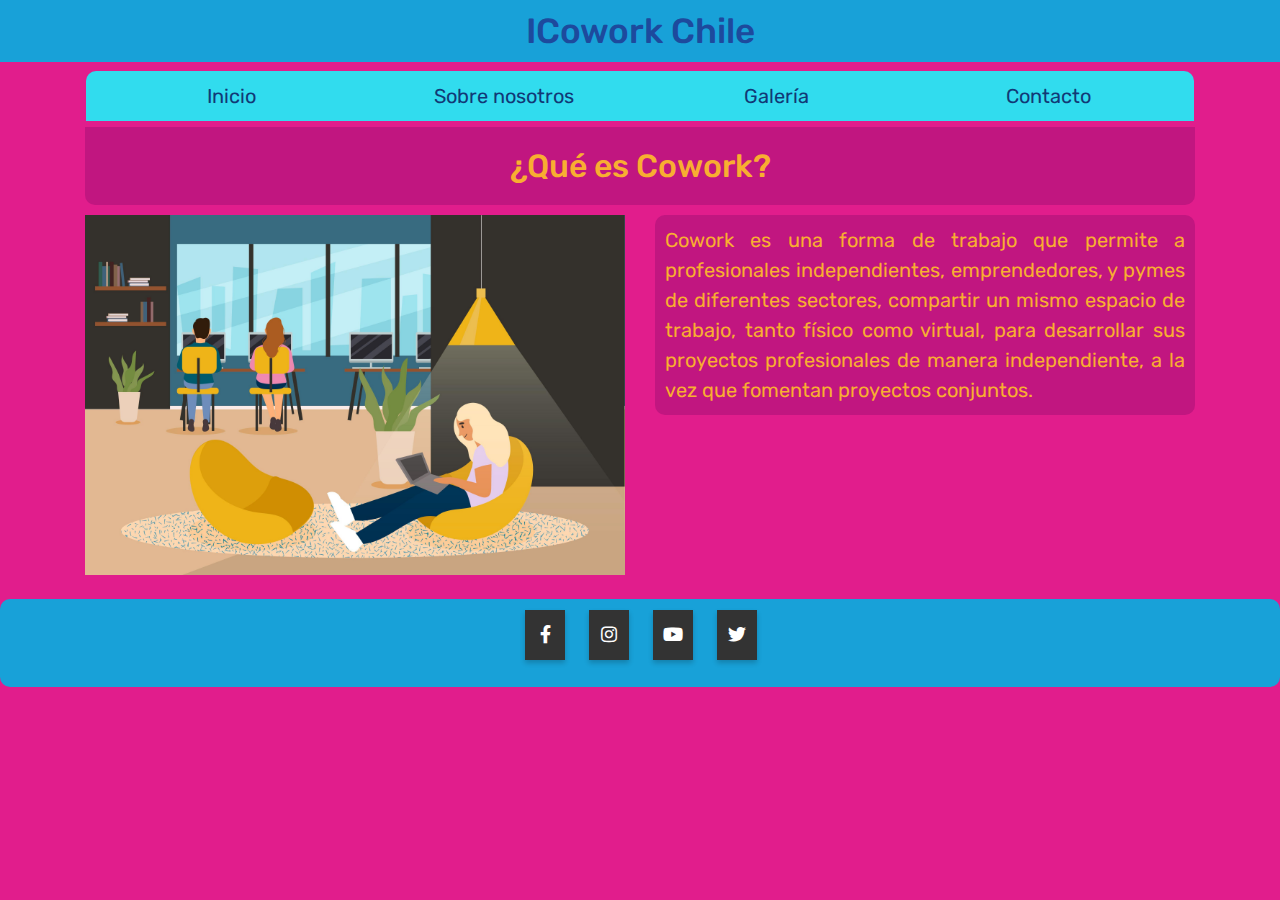
==== about.html @ a840237e "V1" ====
<!DOCTYPE html>
<html lang="en">
<head>
    <meta charset="UTF-8">
    <meta http-equiv="X-UA-Compatible" content="IE=edge">
    <meta name="viewport" content="width=device-width, initial-scale=1.0">
    <title>About Us</title>
    <link rel="preconnect" href="https://fonts.googleapis.com">
    <link rel="preconnect" href="https://fonts.gstatic.com" crossorigin>
    <link href="https://fonts.googleapis.com/css2?family=Rubik:wght@400;700&display=swap" rel="stylesheet">
    <link rel="stylesheet" href="https://use.fontawesome.com/releases/v5.8.1/css/all.css">
    <link rel="stylesheet" href="https://stackpath.bootstrapcdn.com/bootstrap/4.3.1/css/bootstrap.min.css" integrity="sha384-ggOyR0iXCbMQv3Xipma34MD+dH/1fQ784/j6cY/iJTQUOhcWr7x9JvoRxT2MZw1T" crossorigin="anonymous">
    <link rel="stylesheet" href="css/estilos.css">
</head>

<body>
    <header>
        <h1>ICowork Chile</h1>
    </header>
    <nav>
        <div class="container">
            <div class="row menuNav">
                <div class="col-xs-12 col-sm-6 col-md-3 col-lg-3">
                    <a href="index.html">Inicio </a> 
                </div>
                <div class="col-xs-12 col-sm-6 col-md-3 col-lg-3">
                    <a href="about.html">Sobre nosotros </a>
                </div >
                <div class=" col-xs-12 col-sm-6 col-md-3 col-lg-3">
                    <a href="galeria.html">Galería </a>
                </div>
                <div class="col-xs-12 col-sm-6 col-md-3 col-lg-3"> 
                    <a href="contacto.html">Contacto</a>
                </div>
            </div>
        </div>
    </nav>
    <main>
        
        <div class="container">
            <h2>¿Qué es Cowork?</h2>
            <div class="row">
                <img class="col-xs-12 col-sm-12 col-md-6" src="img/aboutCowork.jpg" alt="oficina"/>
                
                <div class="col-xs-12 col-sm-12 col-md-6">
                    <p>Cowork es una forma de trabajo que permite a profesionales independientes, emprendedores, y pymes de diferentes sectores, compartir un mismo espacio de trabajo, tanto físico como virtual, para desarrollar sus proyectos profesionales de manera independiente, a la vez que fomentan proyectos conjuntos.</p>   
                </div>
                  
            </div>
        </div>          
    </main></br>
    <footer> 
        <div class="rrss">
            <ul>
                <li><a href="#" class="facebook"> <i class="fab fa-facebook-f"></i></a></li>
                <li><a href="#" class="instagram"> <i class="fab fa-instagram"></i></a></li>
                <li><a href="#" class="youtube"> <i class="fab fa-youtube"></i></a></li>
                <li><a href="#" class="twitter"> <i class="fab fa-twitter"></i></a></li>  
            </ul>      
        </div>
     </footer>     
     <script src="https://code.jquery.com/jquery-3.3.1.slim.min.js" integrity="sha384-q8i/X+965DzO0rT7abK41JStQIAqVgRVzpbzo5smXKp4YfRvH+8abtTE1Pi6jizo" crossorigin="anonymous"></script>
     <script src="https://cdnjs.cloudflare.com/ajax/libs/popper.js/1.14.7/umd/popper.min.js" integrity="sha384-UO2eT0CpHqdSJQ6hJty5KVphtPhzWj9WO1clHTMGa3JDZwrnQq4sF86dIHNDz0W1" crossorigin="anonymous"></script>
     <script src="https://stackpath.bootstrapcdn.com/bootstrap/4.3.1/js/bootstrap.min.js" integrity="sha384-JjSmVgyd0p3pXB1rRibZUAYoIIy6OrQ6VrjIEaFf/nJGzIxFDsf4x0xIM+B07jRM" crossorigin="anonymous"></script>
</body>
</html>
---- css/estilos.css ----
* {
  font-family: "Rubik", sans-serif;
}
body{
  background-color: #e11d8c;
}

:root {
  --facebook: #3b5999;
  --instagram: #e4405f;
  --youtube: #bd081c;
  --twitter: #55acee;
}

.menuNav {
  margin: .07%;
  background-color: #31dcee;
  text-align: center;
  padding: 10px;
  font-size: 20px;
  border-radius: 10px;
  border-radius: 10px 10px 0px 0px
}

.container-fluid >.row > img {
  margin-bottom: 10px;
}


nav {
  display: flex;
  justify-content: center;
}

a:link,
a:visited {
  color: #113976;
  margin: 1px;
  padding: 9px;
  text-align: center;
  width: 100%;
  text-decoration: none;
}
a:hover {
  background-color: #9bf6ff;
  border-radius: 10px;
}
a:active {
  background-color: dodgerblue;
}

h1 {
  background-color: #18a1d8;
  color: #1d4a9d;
  padding: 10px;
  text-align: center;
  font-size: 35px;

}
h2 {
  background-color: #c11680;
  color: #f8ae31;
  border-radius: 0px 0px 10px 10px;
  margin-top: 5px;
  margin-bottom: 10px;
  text-align: center;
  padding: 20px;
}

footer {
  background-color: #18a1d8;
  width: 100%;
  text-align: center;
  bottom: 0;
  border-radius: 10px;
}

.boton > input {
  width: 60px;
  padding: 10px;
  margin: auto;
  font-family: "Rubik", sans-serif;
  border-radius: 10px;
}
.btn-send {
  font-weight: 300;
  text-transform: uppercase;
  letter-spacing: 0.2em;
  width: 80%;
  margin-left: 3px
}

.help-block.with-errors {
  color: #ff5050;
  margin-top: 5px
}

.card {
  margin-left: 10px;
  margin-right: 10px
}

p {
  text-align: justify;
  background-color: rgba(193, 22, 128);
  color: #f8ae31;
  border-radius: 10px;
  padding: 10px;
  font-size: 20px;
}



.galeriaImg{
  border-radius: 10px;
  box-shadow: 5px 5px 9px #c0167f;
  margin: 5px;
}

.rrss {
  display: flex;
  align-items: center;
  justify-content: center;
  margin: auto;
}

ul {
  padding: 0;
}

.rrss ul li {
  display: inline-block;
  margin: 10px;
  width: 40px;
  text-align: center;
}

.rrss ul li a {
  display: block;
  padding: 0 10px;
  background-color: #333;
  color: white;
  line-height: 50px;
  font-size: 18px;
  box-shadow: 0 3px 5px 0px rgba(0, 0, 0, 0.2);
  transition: 0.2s;
}

.rrss ul:hover a {
  filter: blur(2px);
}

.rrss ul li a:hover {
  transform: translateY(-3px) scale(1.05);
  box-shadow: 0 5px 5px 0px rgba(0, 0, 0, 0.4);
  filter: none;
}

.rrss ul li .facebook:hover {
  background: var(--facebook);
}
.rrss ul li .instagram:hover {
  background: var(--instagram);
}
.rrss ul li .youtube:hover {
  background: var(--youtube);
}
.rrss ul li .twitter:hover {
  background: var(--twitter);
}
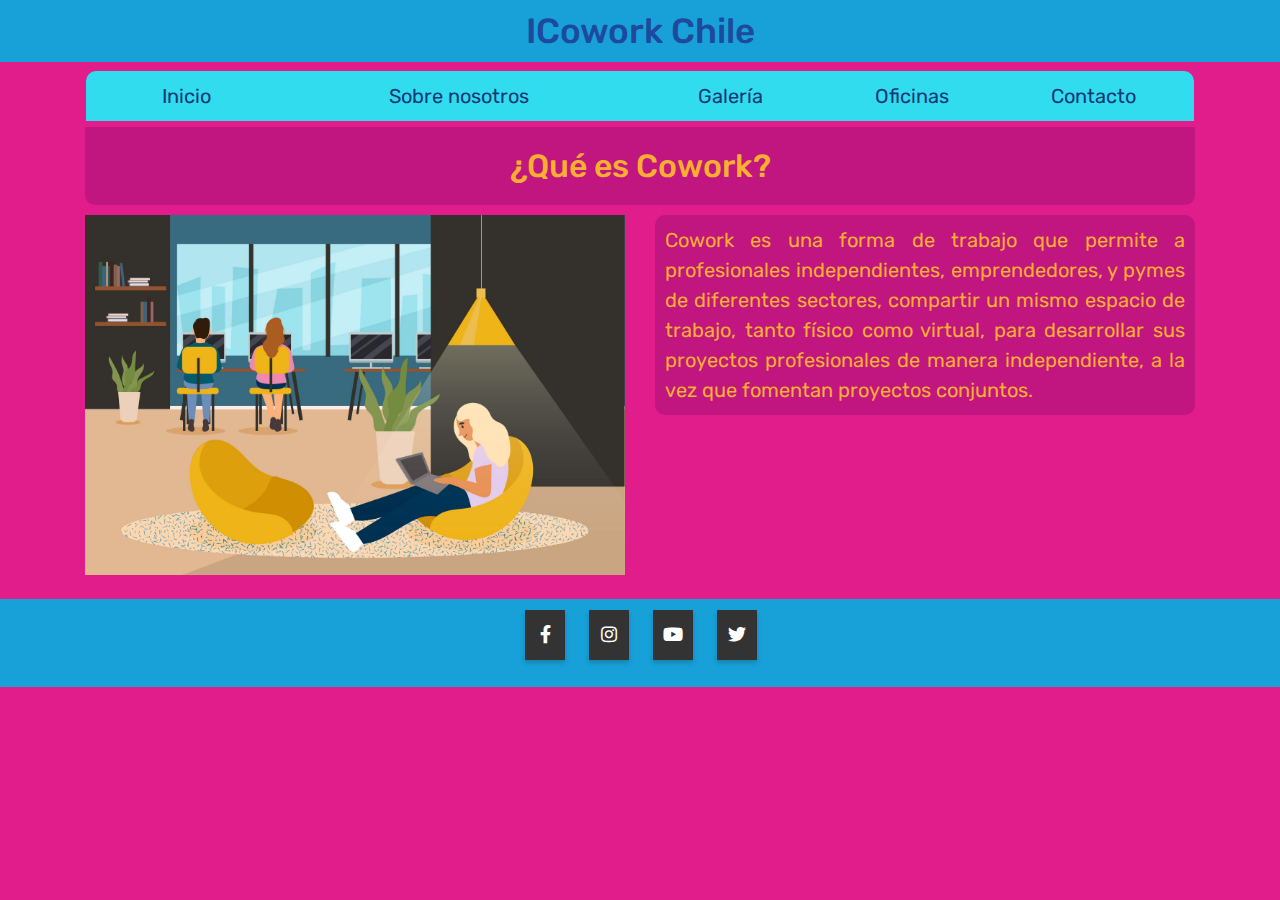
==== commit 8901cca9: "jQuery" ====
--- a/about.html
+++ b/about.html
@@ -12,7 +12,6 @@
     <link rel="stylesheet" href="https://stackpath.bootstrapcdn.com/bootstrap/4.3.1/css/bootstrap.min.css" integrity="sha384-ggOyR0iXCbMQv3Xipma34MD+dH/1fQ784/j6cY/iJTQUOhcWr7x9JvoRxT2MZw1T" crossorigin="anonymous">
     <link rel="stylesheet" href="css/estilos.css">
 </head>
-
 <body>
     <header>
         <h1>ICowork Chile</h1>
@@ -20,23 +19,25 @@
     <nav>
         <div class="container">
             <div class="row menuNav">
-                <div class="col-xs-12 col-sm-6 col-md-3 col-lg-3">
+                <div class="col-xs-12 col-sm-12 col-md-3 col-lg-2">
                     <a href="index.html">Inicio </a> 
                 </div>
-                <div class="col-xs-12 col-sm-6 col-md-3 col-lg-3">
+                <div class="col-xs-12 col-sm-6 col-md-3 col-lg-4">
                     <a href="about.html">Sobre nosotros </a>
                 </div >
-                <div class=" col-xs-12 col-sm-6 col-md-3 col-lg-3">
+                <div class=" col-xs-12 col-sm-6 col-md-3 col-lg-2">
                     <a href="galeria.html">Galería </a>
                 </div>
-                <div class="col-xs-12 col-sm-6 col-md-3 col-lg-3"> 
+                <div class=" col-xs-12 col-sm-6 col-md-3 col-lg-2">
+                    <a href="oficinas.html">Oficinas </a>
+                </div>
+                <div class="col-xs-12 col-sm-6 col-md-3 col-lg-2"> 
                     <a href="contacto.html">Contacto</a>
                 </div>
             </div>
         </div>
     </nav>
     <main>
-        
         <div class="container">
             <h2>¿Qué es Cowork?</h2>
             <div class="row">
--- a/css/estilos.css
+++ b/css/estilos.css
@@ -66,13 +66,18 @@
   text-align: center;
   padding: 20px;
 }
+table{
+  font-family: "Rubik", sans-serif;
+  margin-left: auto;
+  margin-right: auto;
+  background-color: #9bf6ff;
+}
 
 footer {
   background-color: #18a1d8;
   width: 100%;
   text-align: center;
   bottom: 0;
-  border-radius: 10px;
 }
 
 .boton > input {
@@ -169,3 +174,26 @@
   background: var(--twitter);
 }
 
+.fancy {
+  height: 80vh;
+  margin-top: 10px;
+  background-attachment: fixed;
+  background-position: center center;
+  
+}
+
+.wrapper {
+  width: 100%;
+  margin: auto 3%;
+}
+
+.wrapper a img {
+  width: 100%;
+}
+
+.wrapper a {
+  width: 30%;
+  float: left;
+  margin: 5px;
+}
+
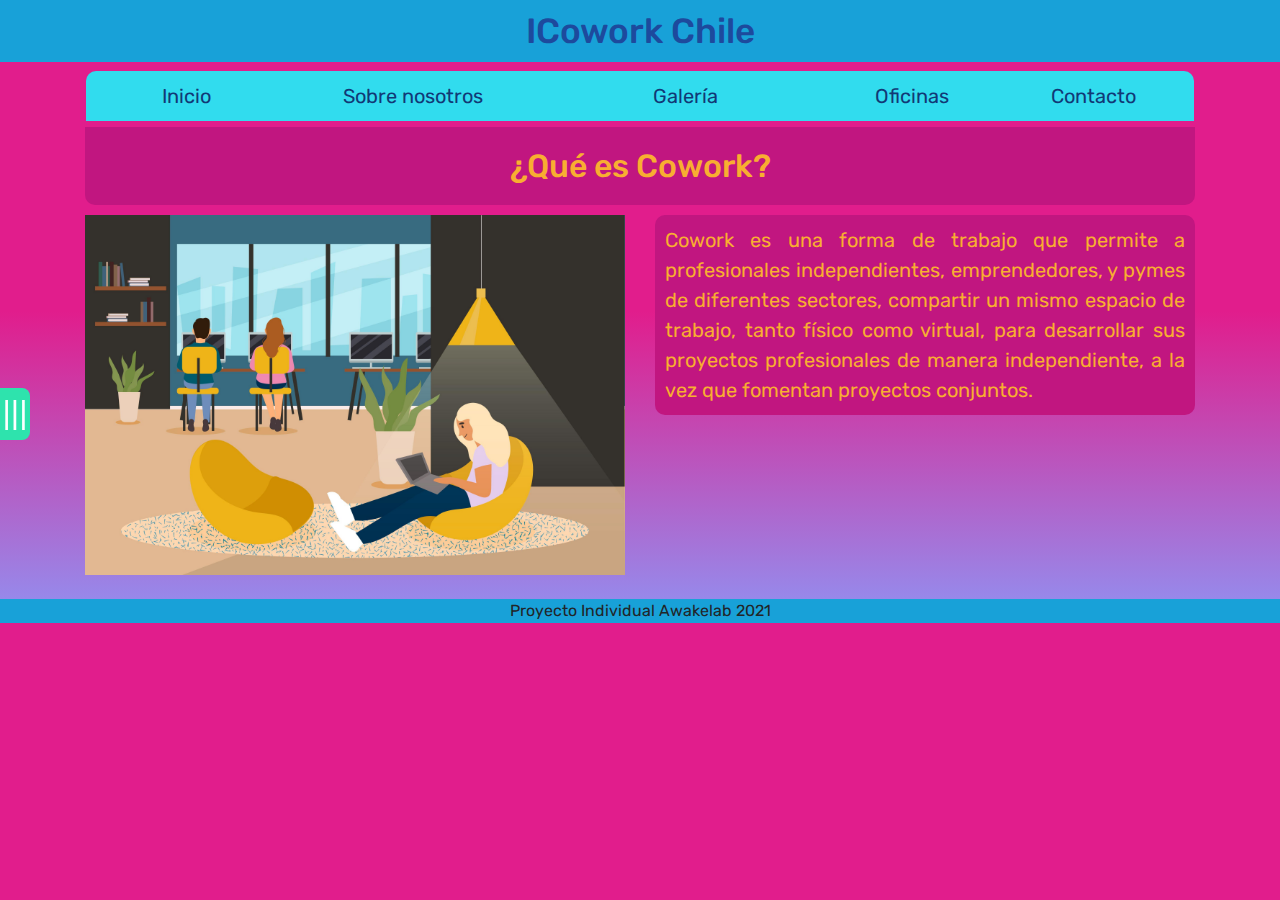
==== commit 2ecc91b1: "Sprint-Final" ====
--- a/about.html
+++ b/about.html
@@ -19,25 +19,40 @@
     <nav>
         <div class="container">
             <div class="row menuNav">
-                <div class="col-xs-12 col-sm-12 col-md-3 col-lg-2">
-                    <a href="index.html">Inicio </a> 
+                <div class="col-xs-12 col-sm-12 col-md-2 col-lg-2">
+                    <a class="navegacion" href="index.html">Inicio </a> 
                 </div>
-                <div class="col-xs-12 col-sm-6 col-md-3 col-lg-4">
-                    <a href="about.html">Sobre nosotros </a>
+                <div class="col-xs-12 col-sm-6 col-md-4 col-lg-3">
+                    <a class="navegacion" href="about.html">Sobre nosotros </a>
                 </div >
-                <div class=" col-xs-12 col-sm-6 col-md-3 col-lg-2">
-                    <a href="galeria.html">Galería </a>
+                <div class=" col-xs-12 col-sm-6 col-md-2 col-lg-3">
+                    <a class="navegacion" href="galeria.html">Galería </a>
                 </div>
-                <div class=" col-xs-12 col-sm-6 col-md-3 col-lg-2">
-                    <a href="oficinas.html">Oficinas </a>
+                <div class=" col-xs-12 col-sm-6 col-md-2 col-lg-2">
+                    <a class="navegacion" href="oficinas.html">Oficinas </a>
                 </div>
-                <div class="col-xs-12 col-sm-6 col-md-3 col-lg-2"> 
-                    <a href="contacto.html">Contacto</a>
+                <div class="col-xs-12 col-sm-6 col-md-2 col-lg-2"> 
+                    <a class="navegacion" href="contacto.html">Contacto</a>
                 </div>
+
             </div>
         </div>
     </nav>
     <main>
+        <aside>
+            <input type="checkbox" class="checkbox" id="check">
+            <label class="menu" for="check">|||</label>
+            <div class="left-panel">
+                <div class="rrss">
+                    <ul>
+                        <li><a href="#" class="facebook"> <i class="fab fa-facebook-f"></i></a></li>
+                        <li><a href="#" class="instagram"> <i class="fab fa-instagram"></i></a></li>
+                        <li><a href="#" class="youtube"> <i class="fab fa-youtube"></i></a></li>
+                        <li><a href="#" class="twitter"> <i class="fab fa-twitter"></i></a></li>  
+                    </ul>      
+                </div>
+            </div>
+        </aside>       
         <div class="container">
             <h2>¿Qué es Cowork?</h2>
             <div class="row">
@@ -50,16 +65,9 @@
             </div>
         </div>          
     </main></br>
-    <footer> 
-        <div class="rrss">
-            <ul>
-                <li><a href="#" class="facebook"> <i class="fab fa-facebook-f"></i></a></li>
-                <li><a href="#" class="instagram"> <i class="fab fa-instagram"></i></a></li>
-                <li><a href="#" class="youtube"> <i class="fab fa-youtube"></i></a></li>
-                <li><a href="#" class="twitter"> <i class="fab fa-twitter"></i></a></li>  
-            </ul>      
-        </div>
-     </footer>     
+    <footer>
+        Proyecto Individual Awakelab 2021 
+    </footer>    
      <script src="https://code.jquery.com/jquery-3.3.1.slim.min.js" integrity="sha384-q8i/X+965DzO0rT7abK41JStQIAqVgRVzpbzo5smXKp4YfRvH+8abtTE1Pi6jizo" crossorigin="anonymous"></script>
      <script src="https://cdnjs.cloudflare.com/ajax/libs/popper.js/1.14.7/umd/popper.min.js" integrity="sha384-UO2eT0CpHqdSJQ6hJty5KVphtPhzWj9WO1clHTMGa3JDZwrnQq4sF86dIHNDz0W1" crossorigin="anonymous"></script>
      <script src="https://stackpath.bootstrapcdn.com/bootstrap/4.3.1/js/bootstrap.min.js" integrity="sha384-JjSmVgyd0p3pXB1rRibZUAYoIIy6OrQ6VrjIEaFf/nJGzIxFDsf4x0xIM+B07jRM" crossorigin="anonymous"></script>
--- a/css/estilos.css
+++ b/css/estilos.css
@@ -2,7 +2,7 @@
   font-family: "Rubik", sans-serif;
 }
 body{
-  background-color: #e11d8c;
+    background: linear-gradient(#e11d8c, #e11d8c, #9191f2);
 }
 
 :root {
@@ -11,12 +11,16 @@
   --youtube: #bd081c;
   --twitter: #55acee;
 }
+nav {
+  display: flex;
+  justify-content: center;
+}
 
 .menuNav {
   margin: .07%;
   background-color: #31dcee;
   text-align: center;
-  padding: 10px;
+  padding:10px;
   font-size: 20px;
   border-radius: 10px;
   border-radius: 10px 10px 0px 0px
@@ -27,13 +31,10 @@
 }
 
 
-nav {
-  display: flex;
-  justify-content: center;
-}
-
-a:link,
-a:visited {
+
+
+.navegacion:link,
+.navegacion:visited {
   color: #113976;
   margin: 1px;
   padding: 9px;
@@ -41,13 +42,23 @@
   width: 100%;
   text-decoration: none;
 }
-a:hover {
+.navegacion:hover {
   background-color: #9bf6ff;
   border-radius: 10px;
 }
-a:active {
+.navegacion:active {
   background-color: dodgerblue;
 }
+
+
+
+.wrapper a img:hover{
+  transform: translateY(-3px) scale(1.10);
+  box-shadow: 0 5px 5px 0px rgba(0, 0, 0, 0.4);
+  
+  
+}
+
 
 h1 {
   background-color: #18a1d8;
@@ -126,17 +137,20 @@
   display: flex;
   align-items: center;
   justify-content: center;
-  margin: auto;
+  margin: 50%;
+  
 }
 
 ul {
   padding: 0;
 }
 
+
 .rrss ul li {
   display: inline-block;
-  margin: 10px;
-  width: 40px;
+  margin: 5px 10px;
+  
+  width: 100%;
   text-align: center;
 }
 
@@ -146,9 +160,11 @@
   background-color: #333;
   color: white;
   line-height: 50px;
+  width: 50px;
   font-size: 18px;
   box-shadow: 0 3px 5px 0px rgba(0, 0, 0, 0.2);
   transition: 0.2s;
+  border-radius: 5px;
 }
 
 .rrss ul:hover a {
@@ -197,3 +213,49 @@
   margin: 5px;
 }
 
+
+.menu {
+  width: 30px;
+  height: 52px;
+  background: #2EE3AD;
+  border-radius: 0 0.5rem 0.5rem 0;
+  position: fixed;
+  top: 40%;
+  font-family: sans-serif;
+  font-size: 2rem;
+  color: white;
+  text-align: center;
+  transition: left 0.7s;
+  margin-top: 28px; 
+}
+
+.checkbox:checked ~ .menu {
+  left: 70px;
+  border-radius: 0 0.5rem 0.5rem 0;
+  margin-top: 28px; 
+}
+
+.left-panel {
+  width: 70px;
+  height: 100%;
+  background: linear-gradient(#54BBC7, #2EE3AD, #9191f2);
+  position: fixed;
+  top: 0;
+  left: -40%;
+  display: flex;
+  align-items: center;
+  justify-content: center;
+  transition: left 0.4s;
+  
+  
+  
+}
+
+.checkbox:checked ~ .left-panel {
+  left: 0;  
+  
+}
+
+.checkbox {
+  display: none;
+}
